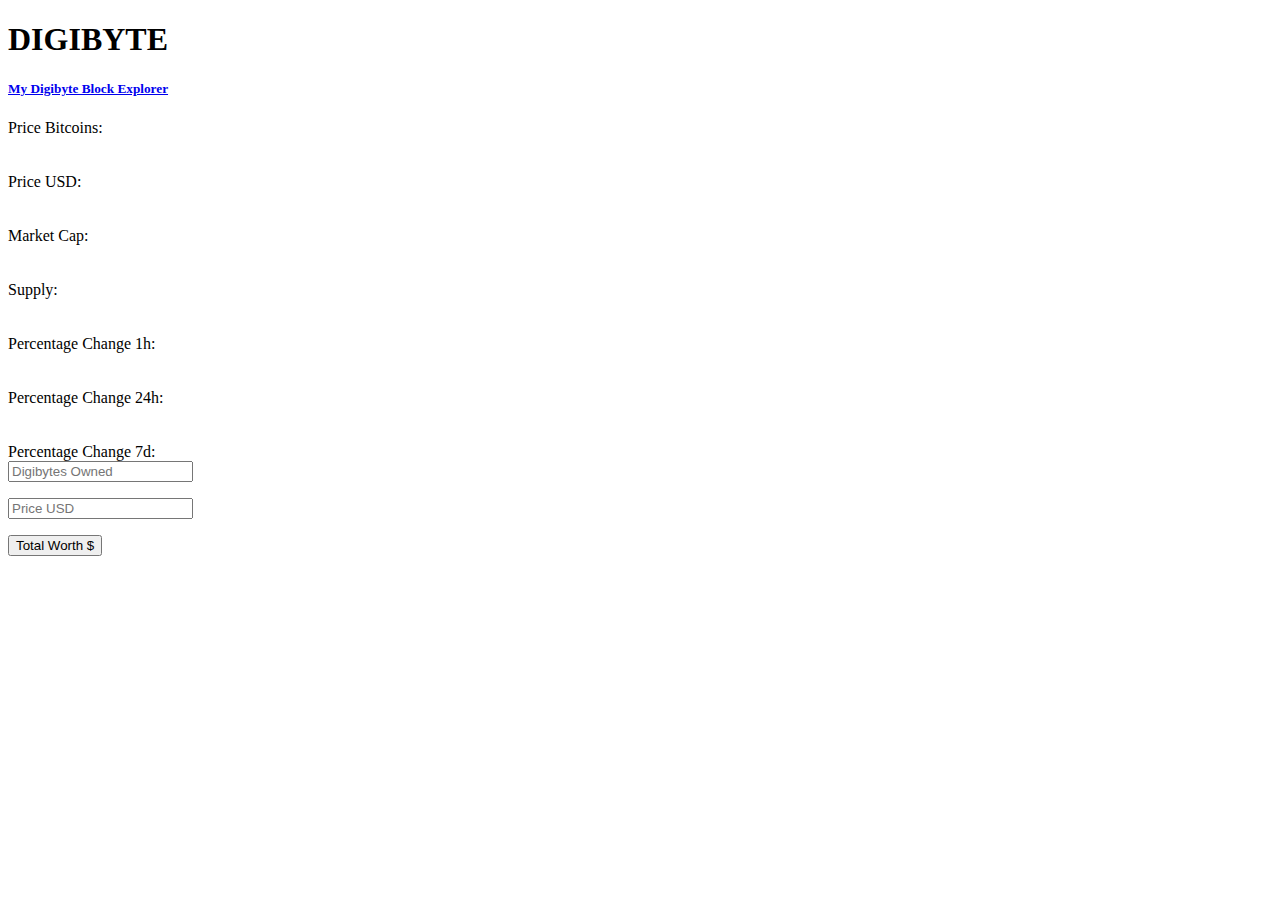
==== index.html @ 96e9b9e7 "changed button to say get total worth usd" ====
<!DOCTYPE html>
<html>
<head>
    <title>DigiTracker</title>
      <link href="https://fonts.googleapis.com/css?family=Montserrat" rel="stylesheet"> 
      <link rel="stylesheet" href="https://cdnjs.cloudflare.com/ajax/libs/animate.css/3.5.2/animate.min.css">
      <link rel="stylesheet" href="css/style.css">
</head>
<body>
<h1 class="digibytelogo">DIGIBYTE</h1>
<a href="https://digiexplorer.info/address/DLnQXJeRXuaGdoJwr9BgtXK3JTyYZQe5Bp"><h5 class="link">My Digibyte Block Explorer</h5></a>

<div class="text">
Price Bitcoins: <div class="infobg"><div class="animated shake" id="digipricebtc"></div></div><br><br>
Price USD: <div class="infobg"><div class="animated shake" id="digipriceusd"></div></div><br><br>
Market Cap: <div class="infobg"><div class="animated shake" id="marketcap"></div></div><br><br>
Supply: <div class="infobg"><div class="animated shake" id="supply"></div></div><br><br>
Percentage Change 1h: <div class="infobg"><div class="animated shake" id="percertchangeone"></div></div><br><br>
Percentage Change 24h: <div class="infobg"><div class="animated shake" id="percertchangetwentyfour"></div></div><br><br>
Percentage Change 7d: <div class="infobg"><div class="animated shake" id="percertchangesevendays"></div></div>
</div>

    

<input type="text" id="totaldigis" placeholder="Digibytes Owned"></p> <input type="text" id="digipriceusd1" placeholder="Price USD"></p>
<input id="digibutton" type="submit" value="Total Worth $" onclick="getTotalPriceUSD()">
<p id="total"></p>

<script src="https://code.jquery.com/jquery-3.2.1.js" integrity="sha256-DZAnKJ/6XZ9si04Hgrsxu/8s717jcIzLy3oi35EouyE=" crossorigin="anonymous"></script>
<script src="js/digi.js"></script>
</body>
</html>
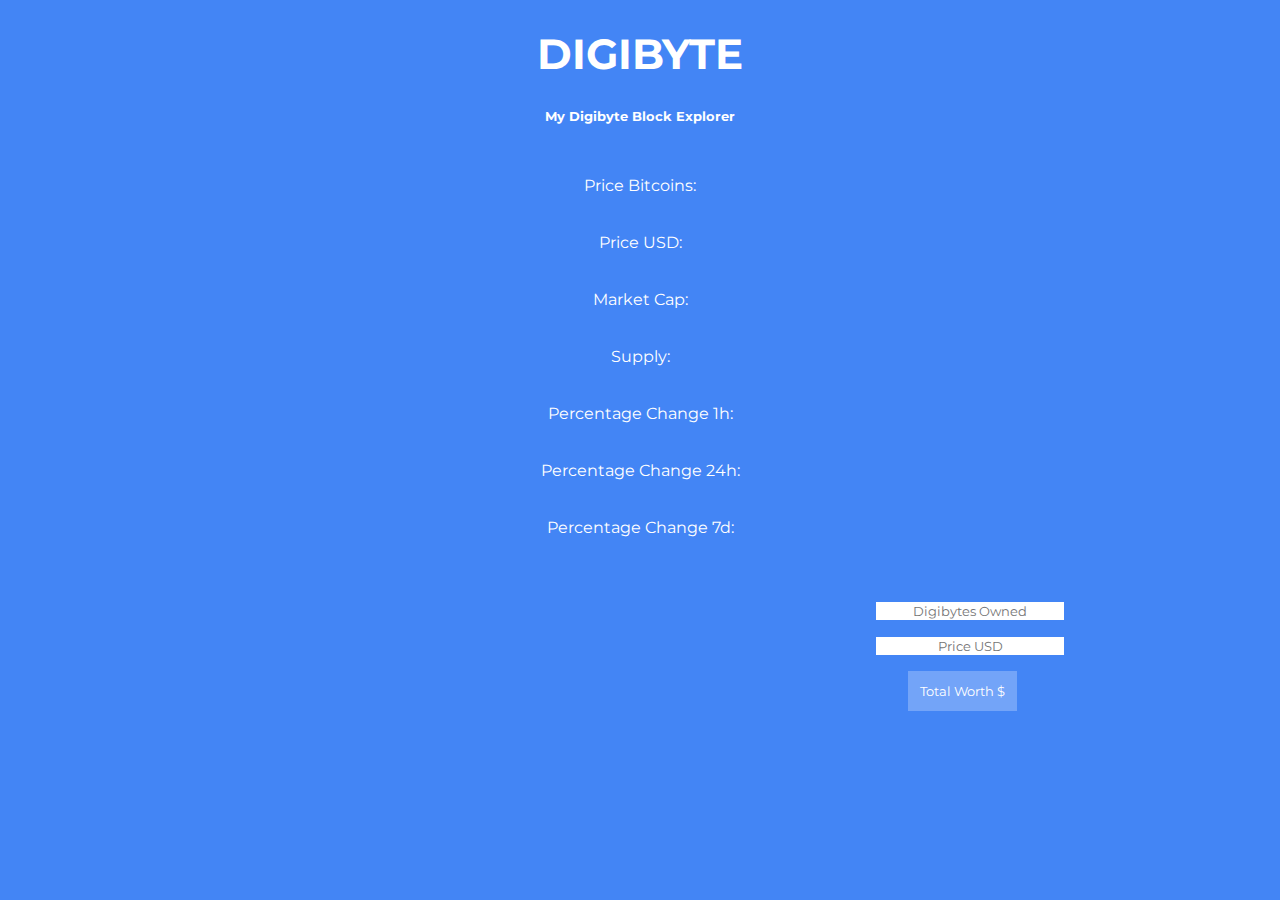
==== commit 306fc480: "changed animations" ====
--- a/index.html
+++ b/index.html
@@ -2,7 +2,7 @@
 <html>
 <head>
     <title>DigiTracker</title>
-      <link href="https://fonts.googleapis.com/css?family=Montserrat" rel="stylesheet"> 
+      <link href="https://fonts.googleapis.com/css?family=Montserrat" rel="stylesheet">
       <link rel="stylesheet" href="https://cdnjs.cloudflare.com/ajax/libs/animate.css/3.5.2/animate.min.css">
       <link rel="stylesheet" href="css/style.css">
 </head>
@@ -11,16 +11,16 @@
 <a href="https://digiexplorer.info/address/DLnQXJeRXuaGdoJwr9BgtXK3JTyYZQe5Bp"><h5 class="link">My Digibyte Block Explorer</h5></a>
 
 <div class="text">
-Price Bitcoins: <div class="infobg"><div class="animated shake" id="digipricebtc"></div></div><br><br>
-Price USD: <div class="infobg"><div class="animated shake" id="digipriceusd"></div></div><br><br>
-Market Cap: <div class="infobg"><div class="animated shake" id="marketcap"></div></div><br><br>
-Supply: <div class="infobg"><div class="animated shake" id="supply"></div></div><br><br>
-Percentage Change 1h: <div class="infobg"><div class="animated shake" id="percertchangeone"></div></div><br><br>
-Percentage Change 24h: <div class="infobg"><div class="animated shake" id="percertchangetwentyfour"></div></div><br><br>
-Percentage Change 7d: <div class="infobg"><div class="animated shake" id="percertchangesevendays"></div></div>
+Price Bitcoins: <div class="infobg"><div class="animated fadeIn" id="digipricebtc"></div></div><br><br>
+Price USD: <div class="infobg"><div class="animated fadeIn" id="digipriceusd"></div></div><br><br>
+Market Cap: <div class="infobg"><div class="animated fadeIn" id="marketcap"></div></div><br><br>
+Supply: <div class="infobg"><div class="animated fadeIn" id="supply"></div></div><br><br>
+Percentage Change 1h: <div class="infobg"><div class="animated fadeIn" id="percertchangeone"></div></div><br><br>
+Percentage Change 24h: <div class="infobg"><div class="animated fadeIn" id="percertchangetwentyfour"></div></div><br><br>
+Percentage Change 7d: <div class="infobg"><div class="animated fadeIn" id="percertchangesevendays"></div></div>
 </div>
 
-    
+
 
 <input type="text" id="totaldigis" placeholder="Digibytes Owned"></p> <input type="text" id="digipriceusd1" placeholder="Price USD"></p>
 <input id="digibutton" type="submit" value="Total Worth $" onclick="getTotalPriceUSD()">
@@ -29,4 +29,4 @@
 <script src="https://code.jquery.com/jquery-3.2.1.js" integrity="sha256-DZAnKJ/6XZ9si04Hgrsxu/8s717jcIzLy3oi35EouyE=" crossorigin="anonymous"></script>
 <script src="js/digi.js"></script>
 </body>
-</html>+</html>
--- a/css/style.css
+++ b/css/style.css
@@ -0,0 +1,58 @@
+body {
+    font-family: 'Montserrat', sans-serif;
+    color: #fff;
+    background: #4385f5;
+    overflow-x: hidden;
+    overflow-y: hidden;
+}
+
+
+.infobg {
+    text-align: center;
+}
+
+.digibytelogo {
+    text-align: center;
+    font-size: 42px;
+}
+
+.text {
+    text-align: center;
+    padding-top: 30px;
+}
+
+#digibutton {
+    background-color: #73a4f8;
+    border: #73a4f8;
+    padding: 12px 12px;
+    color: #fff;
+    font-family: 'Montserrat', sans-serif;
+    cursor: pointer;
+    text-align: center;
+    margin-left: 900px;
+}
+
+#digipriceusd1,
+#totaldigis {
+    border: #73a4f8;
+    color: #222;
+    margin-left: 868px;
+    text-align: center;
+    font-family: 'Montserrat', sans-serif;
+}
+#totaldigis {
+    margin-top: 65px;
+}
+#total {
+    text-align: center;
+}
+.link {
+    color: #FFFFFF;
+    text-decoration: none;
+    text-align: center;
+}
+
+a:hover, a:visited, a:link, a:active
+{
+    text-decoration: none;
+}
